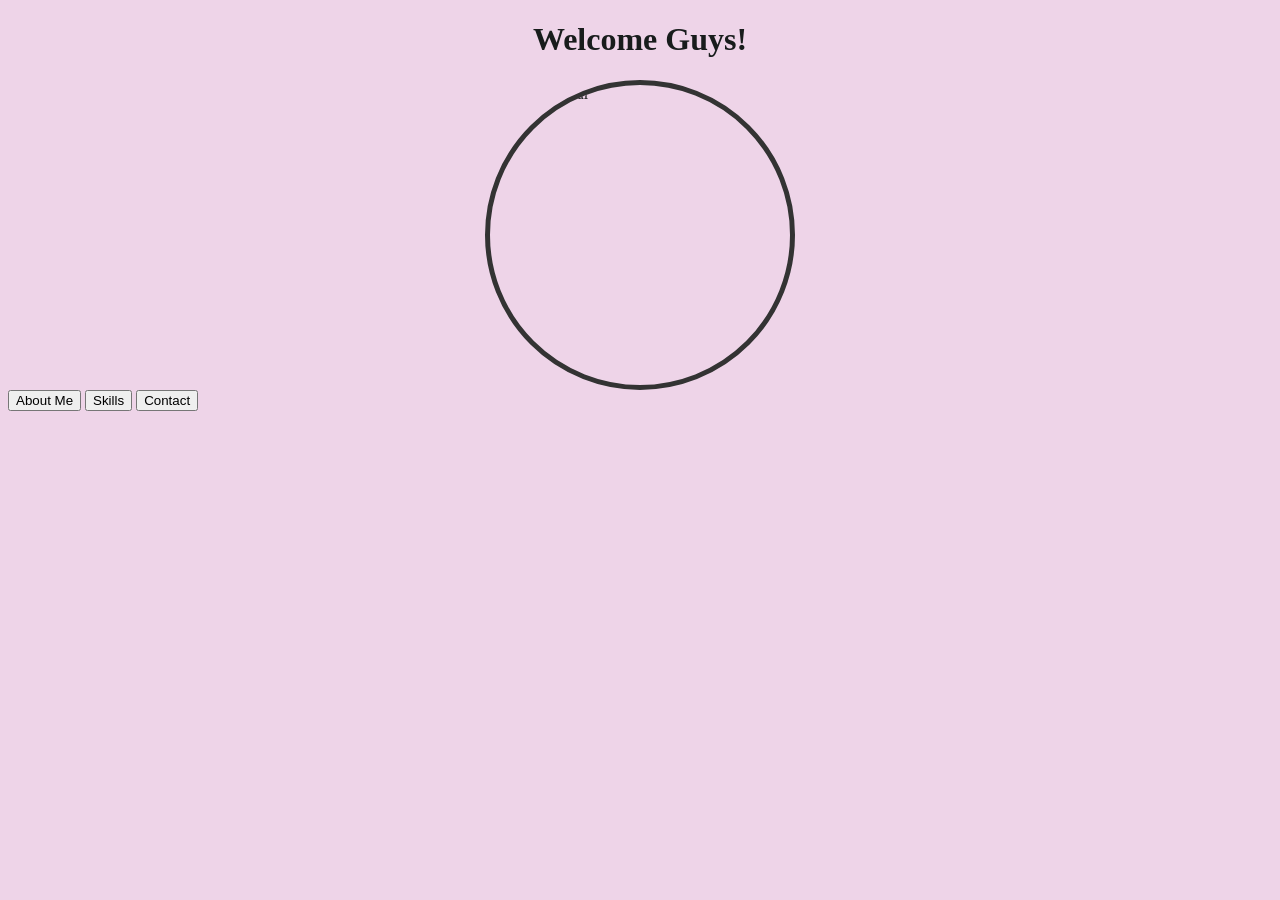
==== my protfilo/index.html @ c4598b3e "Rename bio.html to index.html" ====
<!DOCTYPE html>
<html lang="en">
<head>
    <meta charset="UTF-8">
    <meta name="viewport" content="width=device-width, initial-scale=1.0">
    <title>Ankita Baral | Portfolio</title>
    <link rel="stylesheet" href="bio.css">
</head>
<body>

    <center>
        <h1>Welcome Guys!</h1>
    </center>

    <img src="ankita.jpg" alt="Ankita Baral" height="400" width="300">

    <nav>
        <button onclick="showAbout()">About Me</button>
        <button onclick="showSkills()">Skills</button>
        <button onclick="showContacts()">Contact</button>
    </nav>

    <section id="Aboutme" style="display: none;">
        <h2>Let's Talk About Me</h2>
        <p>
            Hi, I'm <strong>Ankita Baral</strong>, a curious learner, aspiring software developer,
            and future cybersecurity professional. I enjoy turning ideas into functional web
            applications and constantly exploring new technologies that challenge me to grow.
            I believe learning never stops, and I'm always looking for opportunities to improve
            my skills, solve meaningful problems, and create projects that make a difference.
            When I'm not coding, you'll find me exploring creative ideas, writing stories,
            or learning something new.
        </p>
    </section>

    <section id="Skills" style="display: none;">
        <h2>My Skills</h2>
        <ul>
            <li>HTML</li>
            <li>CSS</li>
            <li>JavaScript</li>
            <li>C</li>
            <li>Java</li>
            <li>Python</li>
            <li>Canva</li>
        </ul>
    </section>

    <section id="Contacts" style="display: none;">
        <h2>Contact Me</h2>

        <p>
            Interested in working together? I'm always open to discussing new projects,
            internships, freelance work, or simply connecting with people who share a
            passion for technology.
        </p>

        <p><strong>Email:</strong> ankitabaral09@gmail.com</p>
        <p><strong>Phone:</strong> +977-XXXXXXXXXX</p>

        <form>
            <input type="text" placeholder="Your Name"><br><br>

            <input type="email" placeholder="Your Email"><br><br>

            <textarea placeholder="Your Message"></textarea><br><br>

            <button type="submit">Send Message</button>
        </form>
    </section>

    <script src="oki.js"></script>

</body>
</html>
---- my protfilo/bio.css ----
body{
    background-color: rgb(238, 212, 232);
    color: rgb(24, 28, 28);

}
img{
    display: block;          /* Makes the image a block element */
            margin: 0 auto;          /* Auto margins center it horizontally */
            border-radius: 50%;      /* Makes the image circular */
            width: 300px;            /* Control size */
            height: 300px;           /* Keep equal width & height for circle */
            object-fit: cover;       /* Ensures the image fills the circle */
            border: 5px solid #333;  /* Optional: adds a border */
}
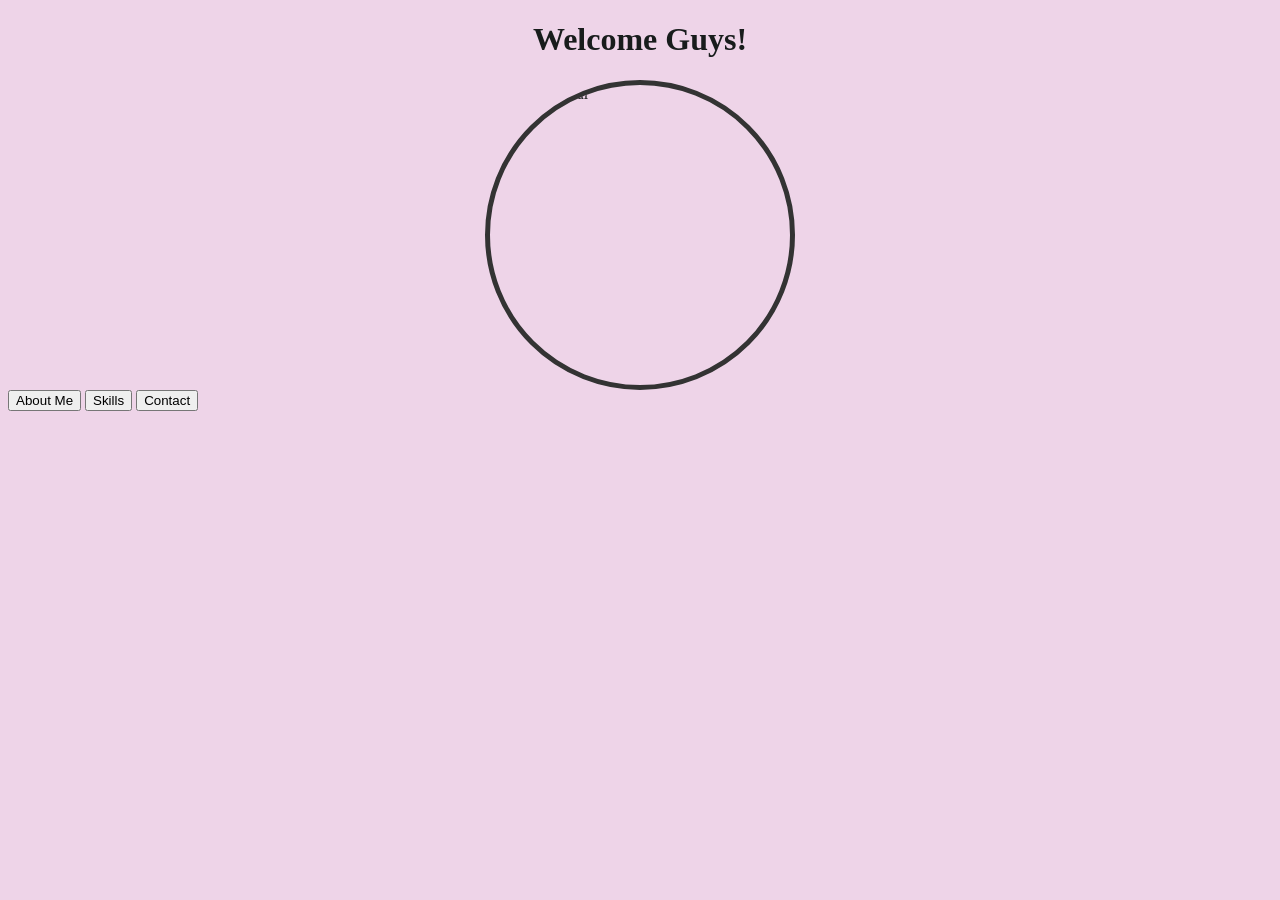
==== commit e5671228: "Update index.html" ====
--- a/my protfilo/index.html
+++ b/my protfilo/index.html
@@ -4,7 +4,7 @@
     <meta charset="UTF-8">
     <meta name="viewport" content="width=device-width, initial-scale=1.0">
     <title>Ankita Baral | Portfolio</title>
-    <link rel="stylesheet" href="bio.css">
+    <link rel="stylesheet" href="index.css">
 </head>
 <body>
 
--- a/my protfilo/index.css
+++ b/my protfilo/index.css
@@ -0,0 +1,14 @@
+body{
+    background-color: rgb(238, 212, 232);
+    color: rgb(24, 28, 28);
+
+}
+img{
+    display: block;          /* Makes the image a block element */
+            margin: 0 auto;          /* Auto margins center it horizontally */
+            border-radius: 50%;      /* Makes the image circular */
+            width: 300px;            /* Control size */
+            height: 300px;           /* Keep equal width & height for circle */
+            object-fit: cover;       /* Ensures the image fills the circle */
+            border: 5px solid #333;  /* Optional: adds a border */
+}
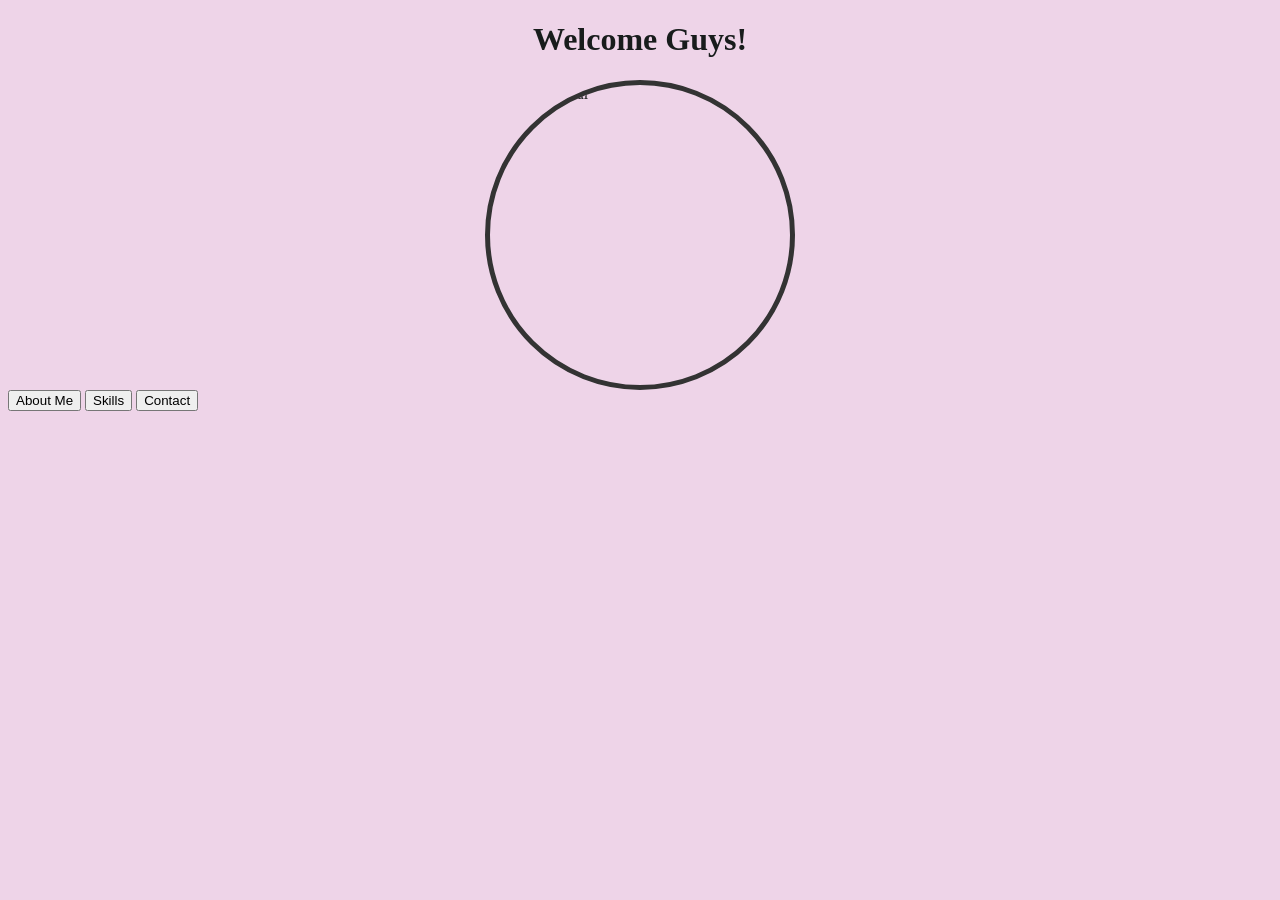
==== commit bf603210: "Update index.html" ====
--- a/my protfilo/index.html
+++ b/my protfilo/index.html
@@ -1,8 +1,6 @@
 <!DOCTYPE html>
 <html lang="en">
 <head>
-    <meta charset="UTF-8">
-    <meta name="viewport" content="width=device-width, initial-scale=1.0">
     <title>Ankita Baral | Portfolio</title>
     <link rel="stylesheet" href="index.css">
 </head>
